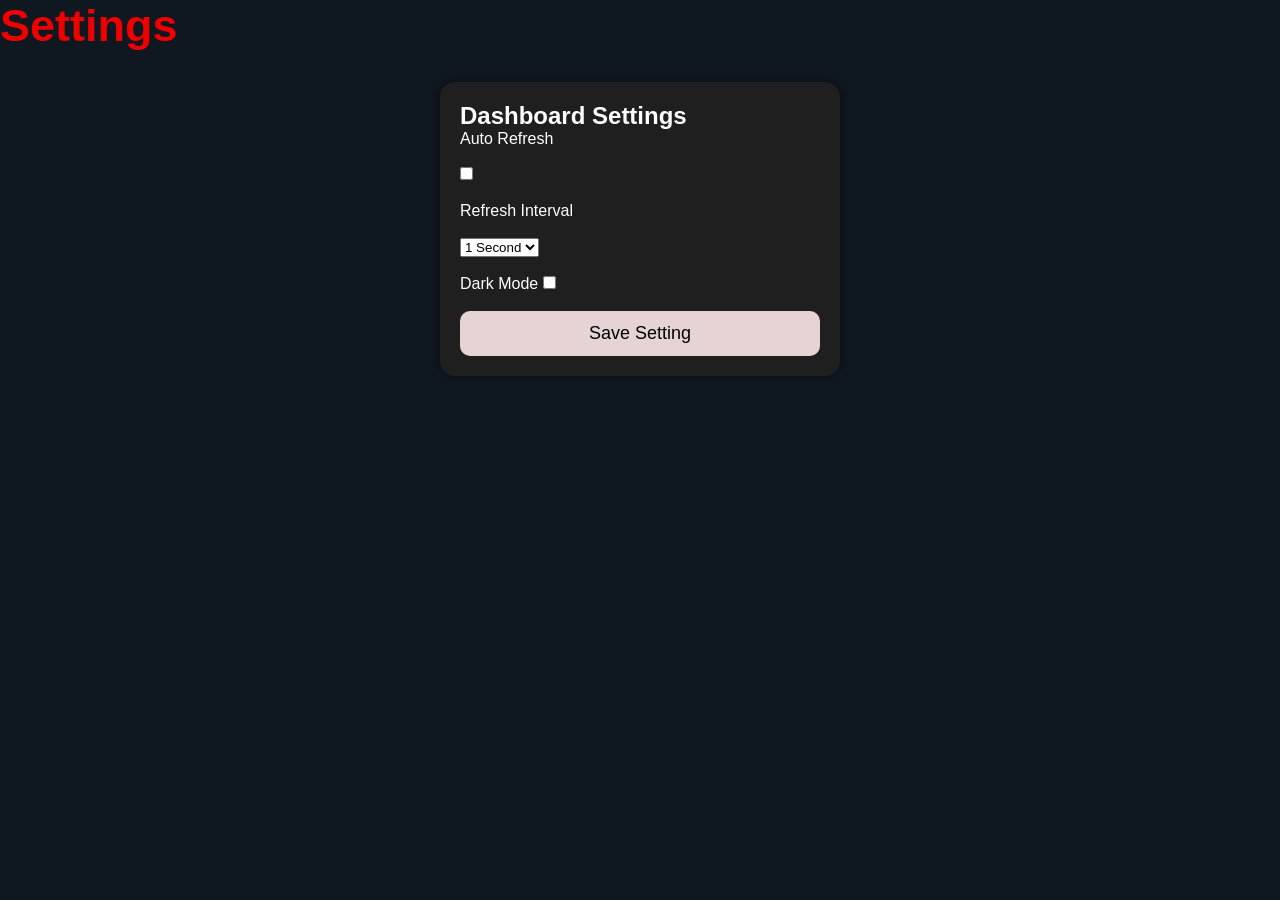
==== dashboard/setting.html @ a77df259 "Adding setting page to dashboard and setting js script" ====
<!DOCTYPE html>
<html lang="en">
<head>
    <meta charset="UTF-8">
    <meta name="viewport" content="width=device-width, initial-scale=1.0">
    <title>Setting</title>
    <link rel="stylesheet" href="style.css">
</head>
<body>
    <div class="sign">
    <h1> Settings</h1></div>
    <div class="settings-card">
    <h2>Dashboard Settings </h2>
    <label>
        Auto Refresh
    </label>
    <br><br>
    <input type="checkbox" id="autoRefresh">
    <br><br>
    <label>
        Refresh Interval
    </label>
    <br><br>
    <select id="interval">
        <option value="1000">
            1 Second
        </option>
        <option value="3000">
            3 Second
        </option>
        <option value="5000">
            5 Second
        </option>
    </select>
    <br><br>

    <label >
        Dark Mode
    </label>
    <input type="checkbox" id="darkMode">
    <br><br>
    <button id="savebutton">
        Save Setting
    </button>
    </div>
    <script src="setting.js"></script>
</body>
</html>
---- dashboard/style.css ----
*{
    margin: 0;
    padding: 0;
    box-sizing: border-box;
}

body{
    background-color: #0f1721;
    font-family: 'Poppins', sans-serif;
    color: white;
}

.container{
    width: 90%;
    margin: auto;
    padding: 30px 0;
}

.navbar{
    background-color: #1e2221;
    display: flex;
    justify-content: space-around;
    align-items: center;
    padding: 20px;
    border-radius: 15px;
    margin-bottom: 25px;
}

.navar p{
    color: #94a3b8;
    margin-top: 5px;
}
img{
    width: 200px;
    height: 200px;
    border-radius: 50%;
}
#cpuChart{
    background-color: rgb(236, 231, 238);
    height: 20px;
margin-bottom: 15px;
}
#ramChart{
    background-color: rgb(236, 231, 238);
    height: 20px;
margin-bottom: 15px;
}
#batteryChart{
    background-color: rgb(236, 231, 238);
    height: 20px;
margin-bottom: 15px;
}
.live-status{
    display: flex;
    align-items: center;
    gap: 10px;
    background-color: red;
    padding: 10px 15px;
    border-radius: 30px;

}

.dot{
    width: 10px;
    height: 10px;
    background-color: repeat(3.1fr);
    gap: 20px;
}
.setting-btn{
    background-color: #1e90ff;
    padding: 10px 15px;
    border-radius: 30px;
    float: right;
}

.cards{
    display: grid;
    grid-template-columns: repeat(3,1fr);
    gap: 20px;
}

.card{
    background-color: #1e293b;
    padding: 25px;
    border-radius: 18px;
    transition: 0.3s;
}

.card:hover{
    transform: translateY(-5px);
}

.card h2{
    font-size: 20px;
    margin-bottom: 15px;
}

.card h1{
    font-size: 40px;
    margin-bottom: 15px;
}

.card p{
    color: #94a3b8;
    margin-top: 12px;
}

.progress-bar{
    width: 100%;
    height: 10px;
    background-color: #0f172a;
    border-radius: 10px;
    overflow: hidden;
}

.progress{
    height: 100%;
}

.cpu-progress{
    width: 45%;
    background-color: #22d3ee;

}

.ram-progress{
    width: 72%;
    background-color: #22d3ee;
}

.temp-progress{
    width: 58%;
    background-color: #facc15;
}

.battery-progress{
width: 91%;
background-color: #facc15;
}

.green-text{
    color: #22c55e;
}

.bottom-section{
    display: grid;
    grid-template-columns: 1fr 2fr;
    gap: 20px;
    margin-top: 25px;
}

.health-box{
    background-color: #1e293b;
    padding: 25px;
    border-radius: 18px;
    text-align: center;
}

.circle{
    width: 150px;
    height: 150px;
    border-radius: 50%;
    background-color: #22c55e;
    display: flex;
    justify-content: center;
    align-items: center;
    margin: 20px auto;
    font-size: 35px;
    font-weight: bold;
    color: #0f172a;

}

.alert-box{
    background-color: #1e293b;
    padding: 25px;
    border-radius: 18px;
}
.alert{
    padding: 15px;
    border-radius: 10px;
    margin-top: 15px;
    font-weight: 500;
}

.warning{
    background-color: rgba(250,204,21,0.2);
    color: #facc15;
}

.success{
    background-color: rgba(34,197,94,0.2);
    color: #22c55e;
}

.logs{
    background-color: rgba(34,197,94,0.2);
    padding: 25px;
    border-radius: 18px;
    margin-top: 25px;
}

.logs h2{
    margin-bottom: 15px;
}

.logs p{
    color: #22c55e;
    margin-bottom: 10px;
}
.sign h1{
   font-size: 45px;
   font-weight: bold;
   display: flex;
   color: rgb(236, 0, 0);

}
.settings-card{
    width: 400px;
    margin: 30px auto;
    padding: 20px;
    border-radius: 15px;
    background: #1f1f1f;
    box-shadow: 0 0 10px rgba(0,0,0,0.5);
}
#savebutton{
    width: 100%;
    padding: 12px;
    border: none;
    border-radius: 10px;
    cursor: pointer;
    font-size: 18px;
    background-color: rgb(230, 212, 212);
}

@media(max-width:900px){
    .cards{
        grid-template-columns: repeat(2,1fr);
    }
    .bottom-section{
        grid-template-columns: 1fr;
    }
}

@media(max-width:600px){
    .cards{
        grid-template-columns: 1fr;
    }
    .navbar{
        flex-direction: column;
        gap: 15px;
    }
}
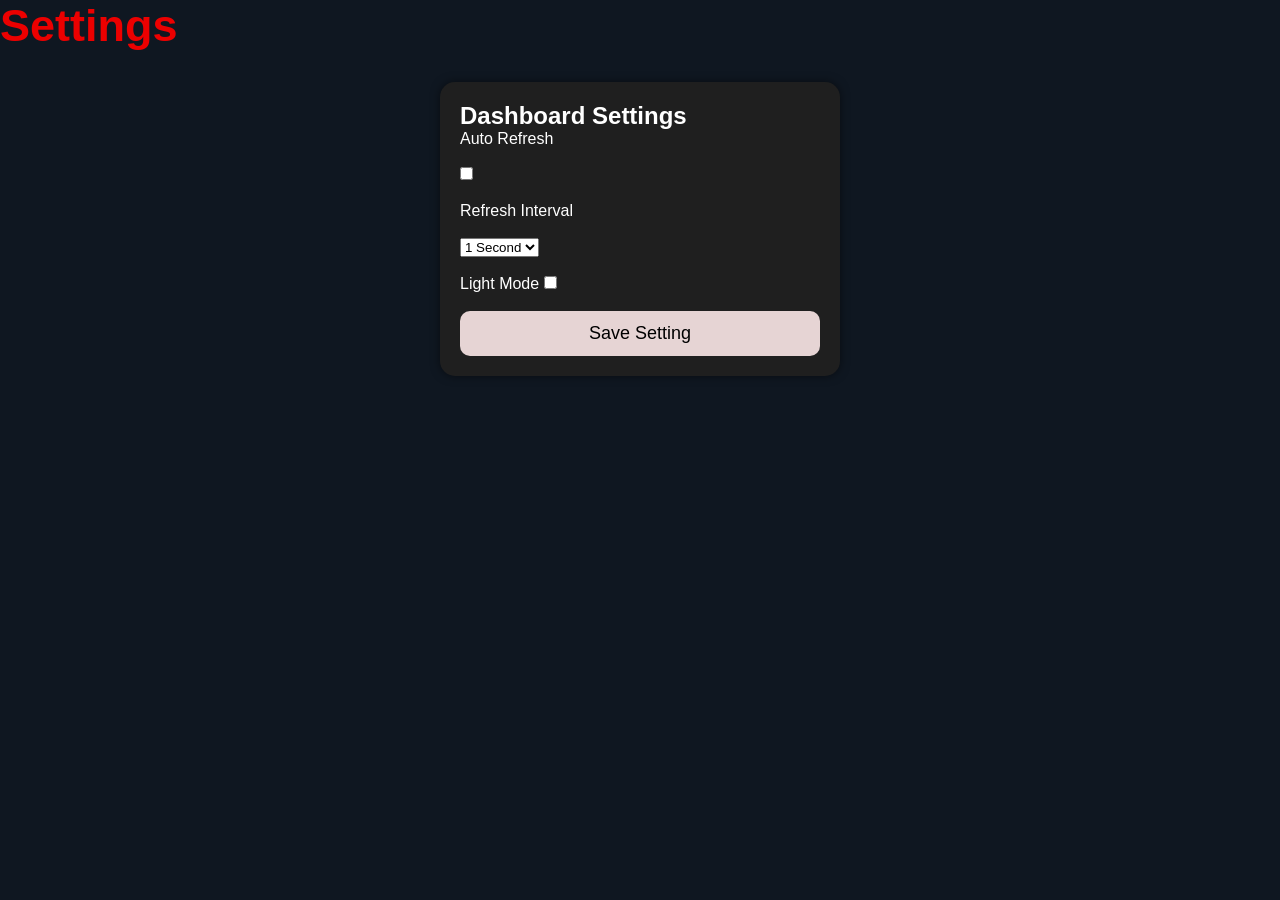
==== commit 7d301e6e: "Adding light mode" ====
--- a/dashboard/setting.html
+++ b/dashboard/setting.html
@@ -35,7 +35,7 @@
     <br><br>
 
     <label >
-        Dark Mode
+        Light Mode
     </label>
     <input type="checkbox" id="darkMode">
     <br><br>
--- a/dashboard/style.css
+++ b/dashboard/style.css
@@ -8,6 +8,10 @@
     background-color: #0f1721;
     font-family: 'Poppins', sans-serif;
     color: white;
+}
+.dark{
+    background-color: rgb(218, 218, 228);
+    color : #121212; 
 }
 
 .container{
